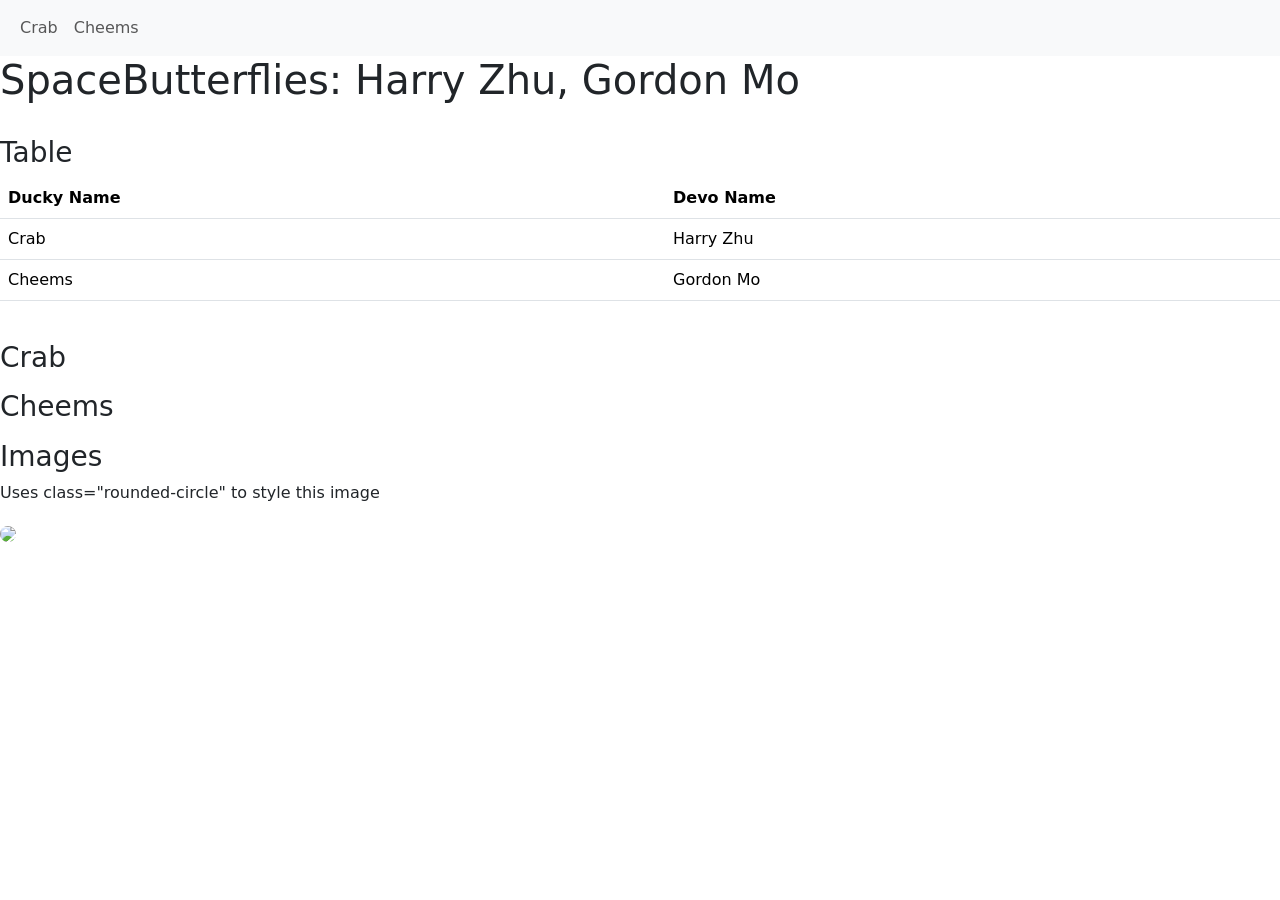
==== 24_bt_SpaceButterflies/index.html @ 2780d77c "added" ====
<!--
Space Butterflies
Gordon Mo, Harry Zhu
K24 -- BootStrap
2022-11-30
-->

<!doctype html>
<html lang="en">
  <head>
    <!-- Required meta tags -->
    <meta charset="utf-8">
    <meta name="viewport" content="width=device-width, initial-scale=1, shrink-to-fit=no">

    <!-- Bootstrap CSS -->
    <link href="https://cdn.jsdelivr.net/npm/bootstrap@5.2.3/dist/css/bootstrap.min.css" rel="stylesheet" integrity="sha384-rbsA2VBKQhggwzxH7pPCaAqO46MgnOM80zW1RWuH61DGLwZJEdK2Kadq2F9CUG65" crossorigin="anonymous">

    <title>Hello, world!</title>
  </head>
  <body>
    <nav class="navbar navbar-expand-sm bg-light fixed-top">

      <div class="container-fluid">
        <!-- Links -->
        <ul class="navbar-nav">
          <li class="nav-item">
            <a class="nav-link" href="#">Crab</a>
          </li>
          <li class="nav-item">
            <a class="nav-link" href="#">Cheems</a>
          </li>
        </ul>
      </div>
    
    </nav>
    <h1>Hello, world!</h1>
    <h1>SpaceButterflies: Harry Zhu, Gordon Mo</h1>
    <br>
    <h3>Table</h3>
    <table class="table table-hover">
      <thead>
        <tr>
          <th>Ducky Name</th>
          <th>Devo Name</th>
        </tr>
      </thead>
      <tbody>
        <tr>
          <td>Crab
          </td>
          <td>Harry Zhu</td>
        </tr>
        <tr>
          <td>Cheems</td>
          <td>Gordon Mo</td>
        </tr>
      </tbody>
    </table>

<br>
<h3>
    Crab
</h3>
<p>

</p>
<h3>
    Cheems
</h3>
<p>
    
</p>

    <h3>Images</h3>
    <p>Uses class="rounded-circle" to style this image</p>
    <img src="https://media.istockphoto.com/id/1297349747/photo/hot-air-balloons-flying-over-the-botan-canyon-in-turkey.jpg?s=612x612&w=0&k=20&c=kt8-RRzCDunpxgKFMBBjZ6jSteetNhhSxHZFvHQ0hNU=" class="rounded-circle">
  </body>
</html>
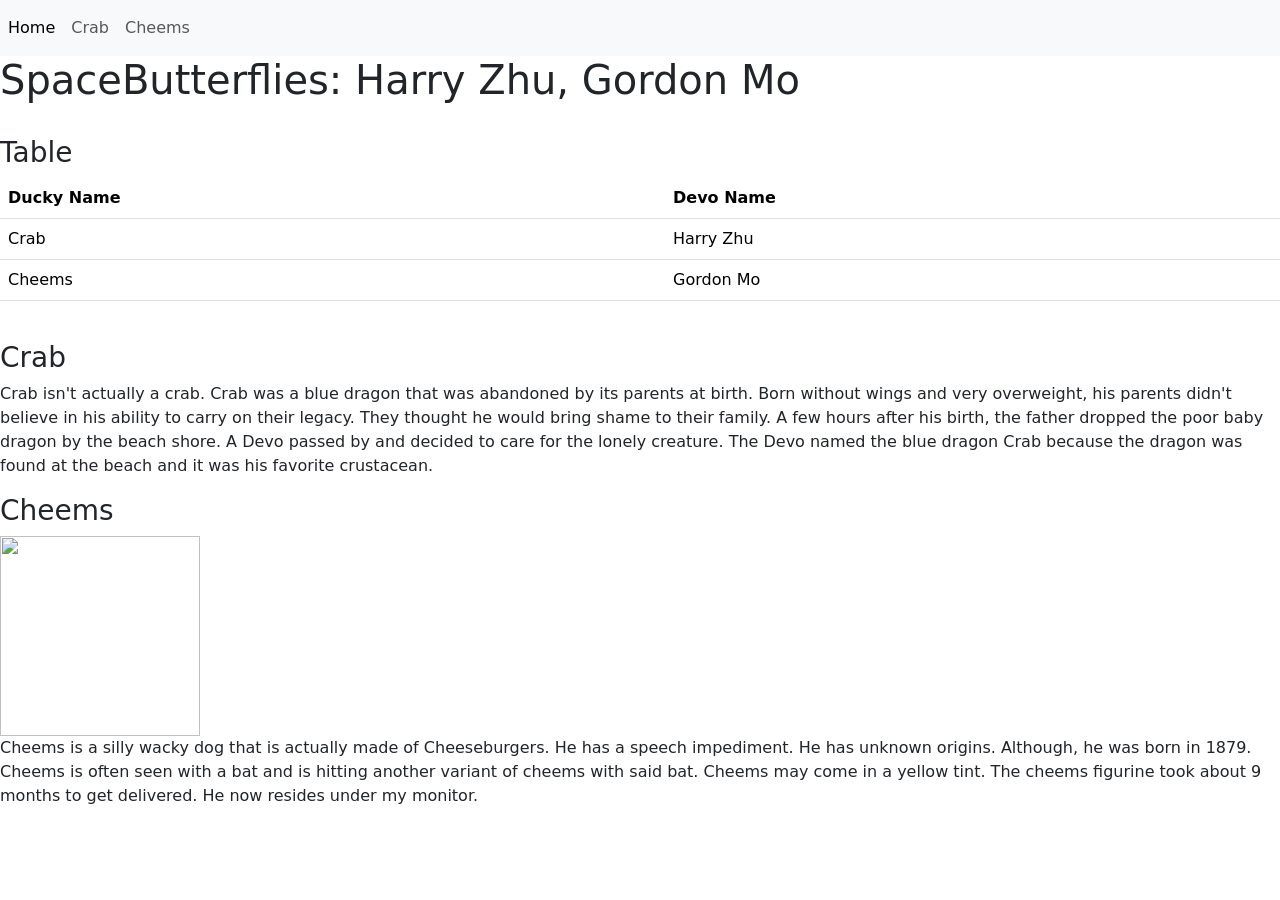
==== commit 67862e2c: "added" ====
--- a/24_bt_SpaceButterflies/index.html
+++ b/24_bt_SpaceButterflies/index.html
@@ -15,26 +15,28 @@
     <!-- Bootstrap CSS -->
     <link href="https://cdn.jsdelivr.net/npm/bootstrap@5.2.3/dist/css/bootstrap.min.css" rel="stylesheet" integrity="sha384-rbsA2VBKQhggwzxH7pPCaAqO46MgnOM80zW1RWuH61DGLwZJEdK2Kadq2F9CUG65" crossorigin="anonymous">
 
-    <title>Hello, world!</title>
+    <title>All about duckies</title>
   </head>
   <body>
-    <nav class="navbar navbar-expand-sm bg-light fixed-top">
+  <div class="container-fluid p-0">
+    <nav class="navbar navbar-expand-sm bg-light static-top">
+        <!-- Links -->
 
-      <div class="container-fluid">
-        <!-- Links -->
         <ul class="navbar-nav">
-          <li class="nav-item">
-            <a class="nav-link" href="#">Crab</a>
-          </li>
+            <li class="nav-item">
+                <a class="nav-link active" href="#">Home</a>
+              </li>
+              <li class="nav-item">
+                <a class="nav-link" href="#">Crab</a>
+              </li>
           <li class="nav-item">
             <a class="nav-link" href="#">Cheems</a>
           </li>
         </ul>
-      </div>
     
     </nav>
-    <h1>Hello, world!</h1>
-    <h1>SpaceButterflies: Harry Zhu, Gordon Mo</h1>
+<article class="main">
+	<h1>SpaceButterflies: Harry Zhu, Gordon Mo</h1>
     <br>
     <h3>Table</h3>
     <table class="table table-hover">
@@ -62,17 +64,22 @@
     Crab
 </h3>
 <p>
-
+Crab isn't actually a crab. Crab was a blue dragon that was abandoned by its parents at birth. Born without wings and very overweight, 
+his parents didn't believe in his ability to carry on their legacy. They thought he would bring shame to their family. A few hours after his birth,
+the father dropped the poor baby dragon by the beach shore. A Devo passed by and decided to care for the lonely creature. The Devo named
+the blue dragon Crab because the dragon was found at the beach and it was his favorite crustacean. 
 </p>
 <h3>
     Cheems
 </h3>
+<img src="https://cdn.discordapp.com/attachments/1044415887173763113/1047586037481877504/A01B1765-3096-4C44-880A-F416D9B68ACE.jpg" width="200" height="200">
 <p>
-    
+Cheems is a silly wacky dog that is actually made of Cheeseburgers. He has a speech impediment. He has unknown origins. Although, he was born in 1879. 
+Cheems is often seen with a bat and is hitting another variant of cheems with said bat. Cheems may come in a yellow tint. The cheems figurine took about 9 months to 
+get delivered. He now resides under my monitor. 
 </p>
 
-    <h3>Images</h3>
-    <p>Uses class="rounded-circle" to style this image</p>
-    <img src="https://media.istockphoto.com/id/1297349747/photo/hot-air-balloons-flying-over-the-botan-canyon-in-turkey.jpg?s=612x612&w=0&k=20&c=kt8-RRzCDunpxgKFMBBjZ6jSteetNhhSxHZFvHQ0hNU=" class="rounded-circle">
+</article>
+	      </div>
   </body>
 </html>
